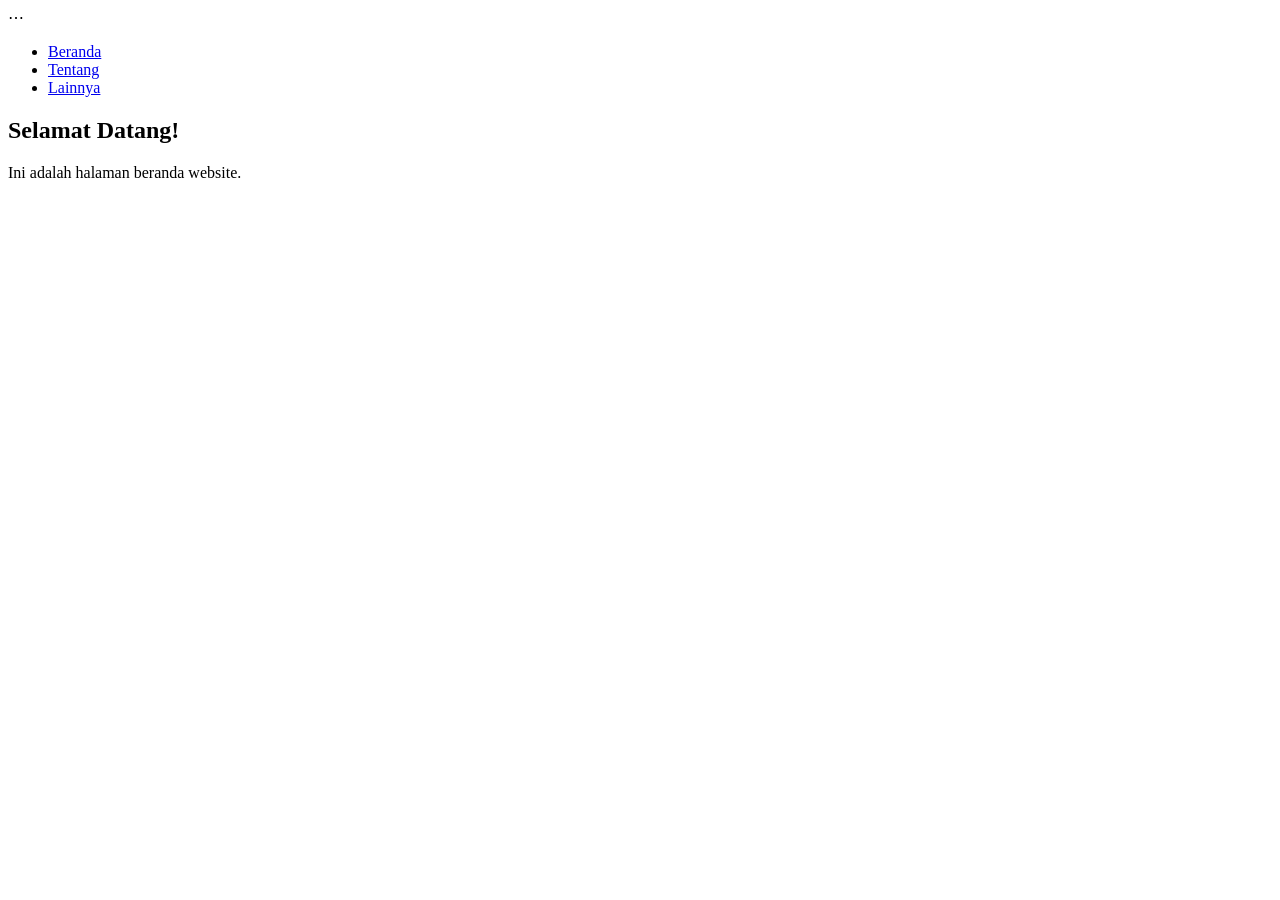
==== index.html @ 70cdfcfc "Create index.html" ====
<!DOCTYPE html>
<html lang="id">
<head>
    <meta charset="UTF-8">
    <meta name="viewport" content="width=device-width, initial-scale=1.0">
    <title>Kenhairani Baeha</title>
    <link rel="stylesheet" href="styles.css">
</head>
<body>
    <nav>
        <div class="menu-button" onclick="toggleMenu()">&#x22EF;</div>
        <ul id="menu" class="hidden">
            <li><a href="#beranda">Beranda</a></li>
            <li><a href="#tentang">Tentang</a></li>
            <li><a href="#lainnya">Lainnya</a></li>
        </ul>
    </nav>
    
    <section id="beranda" class="content">
        <h1>Selamat Datang!</h1>
        <p>Ini adalah halaman beranda website.</p>
    </section>
    
    <div class="flower-animation"></div>
    
    <script>
        function toggleMenu() {
            document.getElementById("menu").classList.toggle("hidden");
        }
    </script>
    
    <script src="script.js"></script>
</body>
</html>
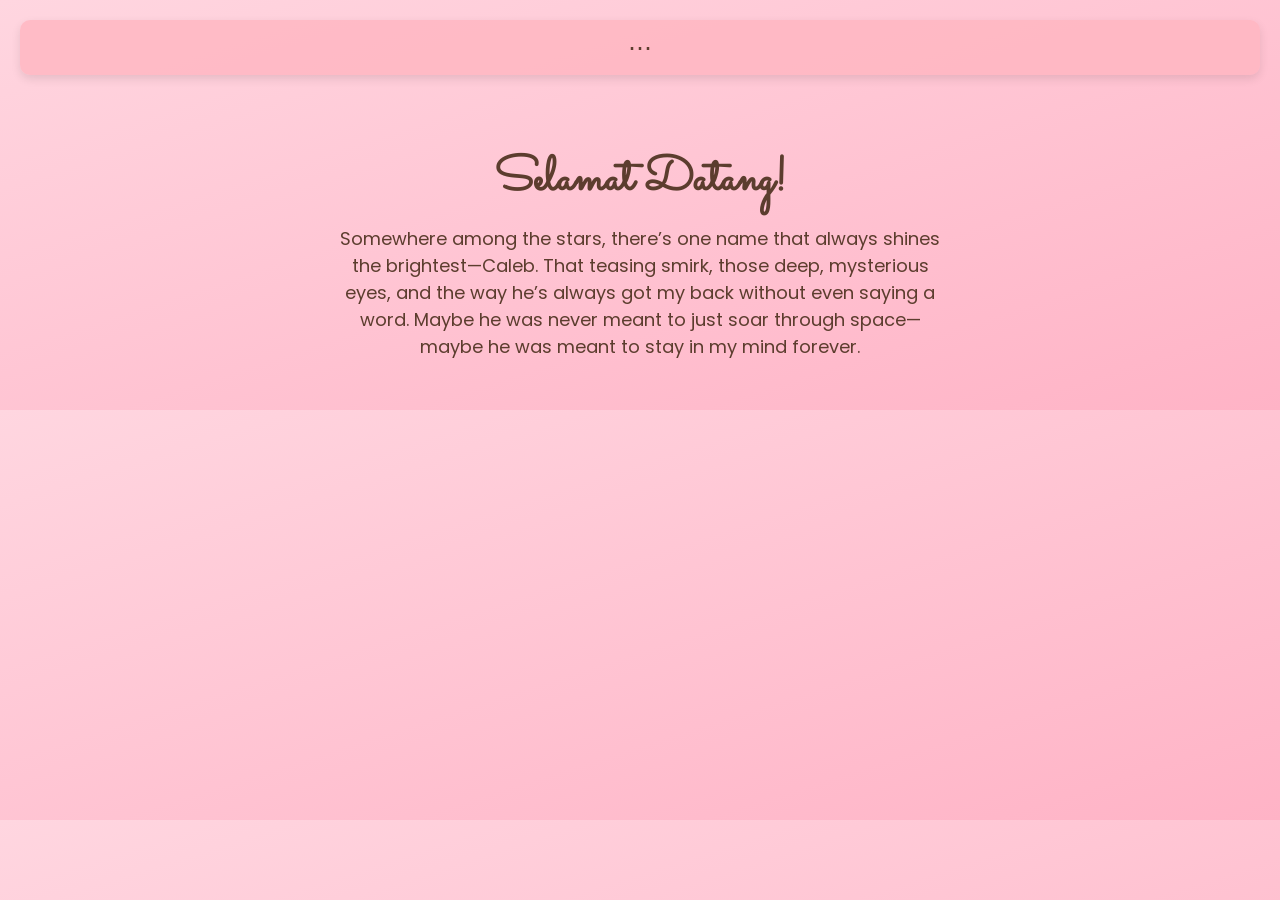
==== commit f5a11142: "Update index.html" ====
--- a/index.html
+++ b/index.html
@@ -3,7 +3,7 @@
 <head>
     <meta charset="UTF-8">
     <meta name="viewport" content="width=device-width, initial-scale=1.0">
-    <title>Kenhairani Baeha</title>
+    <title>Ethereal Calebbu</title>
     <link rel="stylesheet" href="styles.css">
 </head>
 <body>
@@ -18,7 +18,8 @@
     
     <section id="beranda" class="content">
         <h1>Selamat Datang!</h1>
-        <p>Ini adalah halaman beranda website.</p>
+        <p>Somewhere among the stars, there’s one name that always shines the brightest—Caleb. That teasing smirk, those deep, mysterious eyes, and the way he’s always got my back 
+            without even saying a word. Maybe he was never meant to just soar through space—maybe he was meant to stay in my mind forever.</p>
     </section>
     
     <div class="flower-animation"></div>
--- a/styles.css
+++ b/styles.css
@@ -0,0 +1,91 @@
+/* Import Google Font */
+@import url('https://fonts.googleapis.com/css2?family=Poppins:wght@300;400;600&family=Sacramento&display=swap');
+
+/* Reset dasar */
+* {
+    margin: 0;
+    padding: 0;
+    box-sizing: border-box;
+    font-family: 'Poppins', sans-serif;
+}
+
+body {
+    background: linear-gradient(to bottom right, #ffd6e0, #ffb3c6);
+    color: #5c3d2e;
+    text-align: center;
+    padding: 20px;
+}
+
+nav {
+    background: rgba(255, 182, 193, 0.8);
+    padding: 10px 0;
+    border-radius: 10px;
+    box-shadow: 0 4px 10px rgba(0, 0, 0, 0.1);
+}
+
+.menu-button {
+    font-size: 24px;
+    cursor: pointer;
+    display: inline-block;
+}
+
+ul {
+    list-style: none;
+    padding: 10px;
+}
+
+ul li {
+    display: inline;
+    margin: 0 15px;
+}
+
+ul li a {
+    text-decoration: none;
+    color: #5c3d2e;
+    font-weight: 600;
+    transition: 0.3s;
+}
+
+ul li a:hover {
+    color: #ff6b81;
+}
+
+.hidden {
+    display: none;
+}
+
+.content {
+    margin-top: 50px;
+    padding: 20px;
+}
+
+h1 {
+    font-family: 'Sacramento', cursive;
+    font-size: 48px;
+}
+
+p {
+    font-size: 18px;
+    max-width: 600px;
+    margin: 10px auto;
+}
+
+.flower-animation {
+    width: 100px;
+    height: 100px;
+    background: url('https://cdn.pixabay.com/photo/2017/02/01/10/31/pink-2020867_960_720.png') no-repeat center;
+    background-size: contain;
+    position: absolute;
+    bottom: 10px;
+    right: 10px;
+    animation: float 3s infinite ease-in-out;
+}
+
+@keyframes float {
+    0%, 100% {
+        transform: translateY(0);
+    }
+    50% {
+        transform: translateY(-10px);
+    }
+}
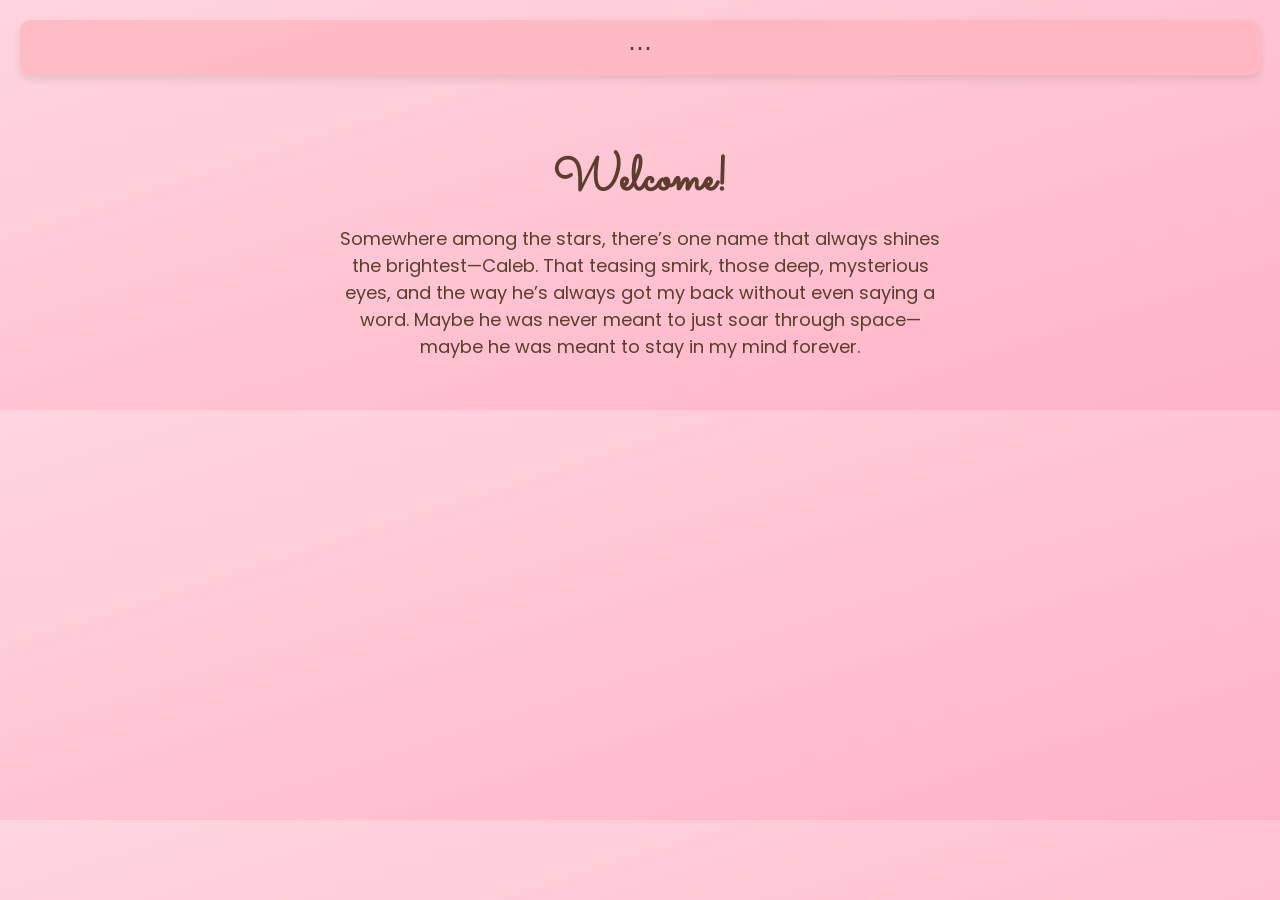
==== commit 498723ce: "Update index.html" ====
--- a/index.html
+++ b/index.html
@@ -17,7 +17,7 @@
     </nav>
     
     <section id="beranda" class="content">
-        <h1>Selamat Datang!</h1>
+        <h1>Welcome!</h1>
         <p>Somewhere among the stars, there’s one name that always shines the brightest—Caleb. That teasing smirk, those deep, mysterious eyes, and the way he’s always got my back 
             without even saying a word. Maybe he was never meant to just soar through space—maybe he was meant to stay in my mind forever.</p>
     </section>
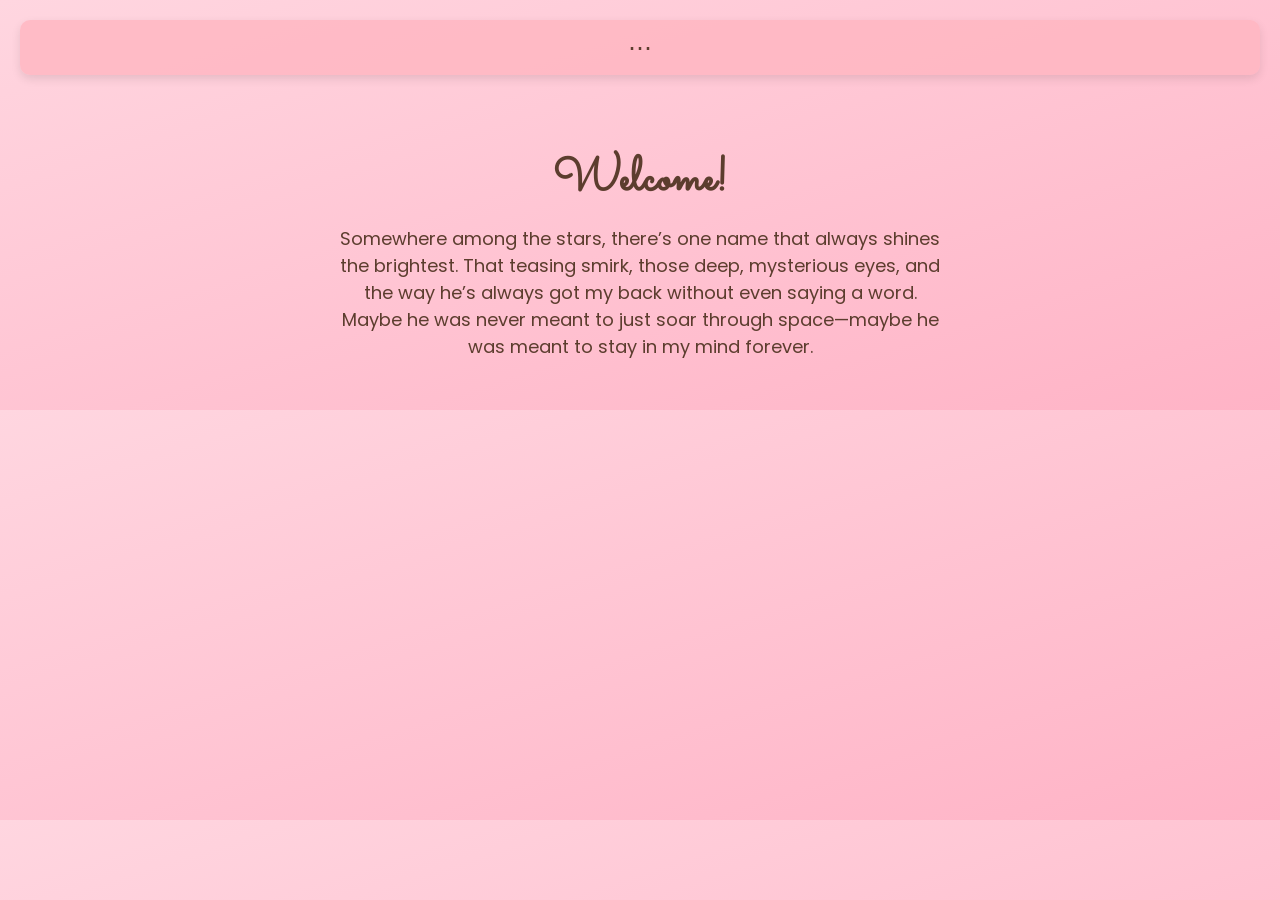
==== commit 9ce3cd77: "Update index.html" ====
--- a/index.html
+++ b/index.html
@@ -18,7 +18,7 @@
     
     <section id="beranda" class="content">
         <h1>Welcome!</h1>
-        <p>Somewhere among the stars, there’s one name that always shines the brightest—Caleb. That teasing smirk, those deep, mysterious eyes, and the way he’s always got my back 
+        <p>Somewhere among the stars, there’s one name that always shines the brightest. That teasing smirk, those deep, mysterious eyes, and the way he’s always got my back 
             without even saying a word. Maybe he was never meant to just soar through space—maybe he was meant to stay in my mind forever.</p>
     </section>
     
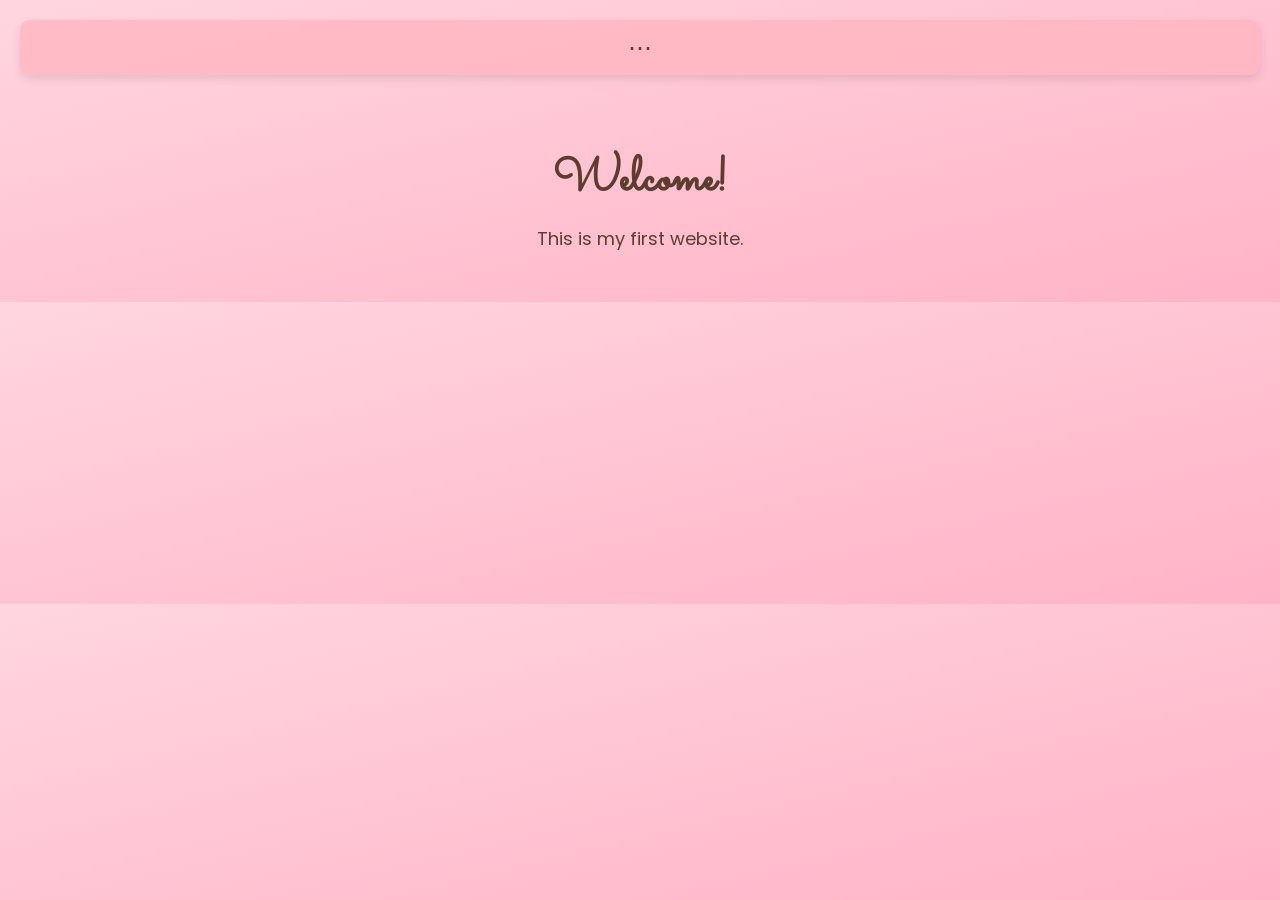
==== commit 51cb7dcc: "Update index.html" ====
--- a/index.html
+++ b/index.html
@@ -18,8 +18,7 @@
     
     <section id="beranda" class="content">
         <h1>Welcome!</h1>
-        <p>Somewhere among the stars, there’s one name that always shines the brightest. That teasing smirk, those deep, mysterious eyes, and the way he’s always got my back 
-            without even saying a word. Maybe he was never meant to just soar through space—maybe he was meant to stay in my mind forever.</p>
+        <p>This is my first website.</p>
     </section>
     
     <div class="flower-animation"></div>
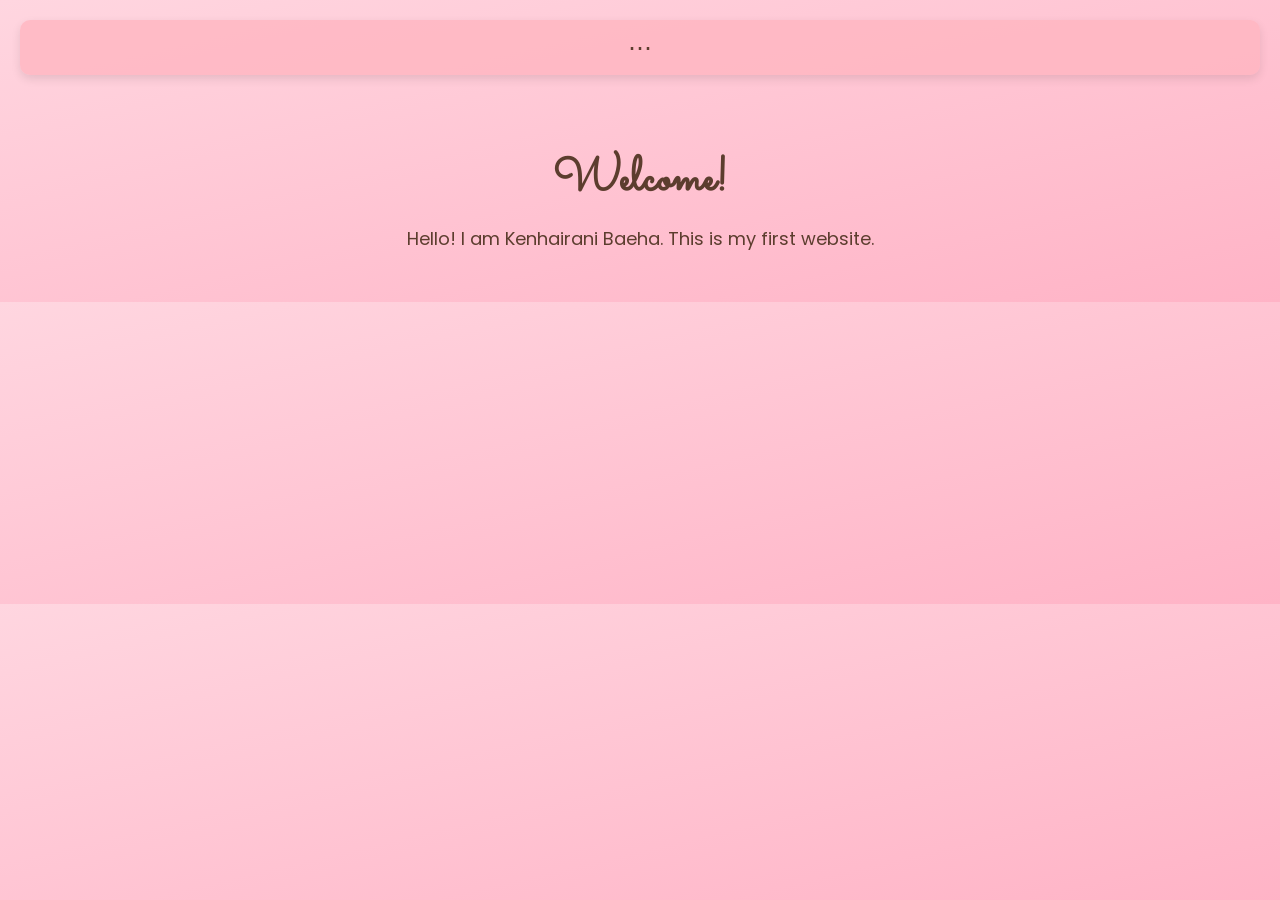
==== commit 105d76af: "Update index.html" ====
--- a/index.html
+++ b/index.html
@@ -3,7 +3,7 @@
 <head>
     <meta charset="UTF-8">
     <meta name="viewport" content="width=device-width, initial-scale=1.0">
-    <title>Ethereal Calebbu</title>
+    <title>Ethereal</title>
     <link rel="stylesheet" href="styles.css">
 </head>
 <body>
@@ -18,7 +18,7 @@
     
     <section id="beranda" class="content">
         <h1>Welcome!</h1>
-        <p>This is my first website.</p>
+        <p>Hello! I am Kenhairani Baeha. This is my first website.</p>
     </section>
     
     <div class="flower-animation"></div>
